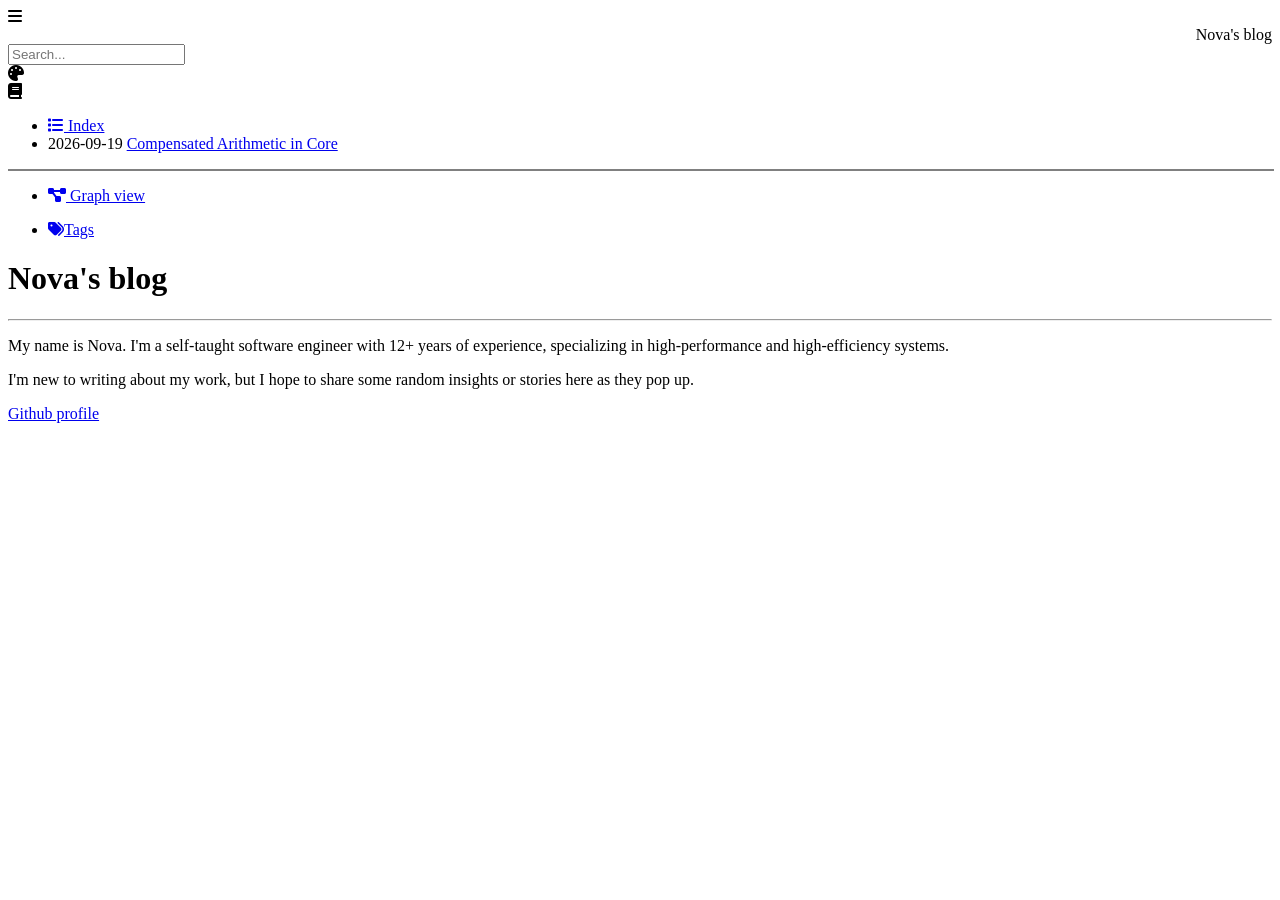
==== docs/index.html @ 618fc5e3 "Initial Commit with tests" ====
<!doctype html><html lang=en><head><meta content="text/html; charset=utf-8" http-equiv=content-type><meta content="width=device-width,initial-scale=1" name=viewport><meta content=#786 name=theme-color><title>Nova's blog · Nova's blog</title><meta content="Nova's blog - My name is Nova. I'm a self-taught software engineer with 12+ years of experience, specializing in high-performance and …" name=description><meta content="Nova's blog" property=og:site_name><meta content=website property=og:type><meta content="Nova's blog" property=og:title><meta property=og:description><meta content=https://novacrazy.github.io/ property=og:url><meta content=summary name=twitter:card><link href=https://novacrazy.github.io/atom.xml rel=alternate title=Atom type=application/atom+xml><link href=https://novacrazy.github.io/rss.xml rel=alternate title=RSS type=application/rss+xml><link href=https://novacrazy.github.io/olivine.css rel=stylesheet><link onload="this.onload=null;this.rel='stylesheet'" as=style href=https://cdnjs.cloudflare.com/ajax/libs/font-awesome/6.4.2/css/all.min.css rel=preload><noscript><link href=https://cdnjs.cloudflare.com/ajax/libs/font-awesome/6.4.2/css/all.min.css rel=stylesheet></noscript><link href=https://novacrazy.github.io/main.css rel=stylesheet><link as=font crossorigin href=https://novacrazy.github.io/fonts/Hasklig-Regular.woff2 rel=preload type=font/woff2><link href=https://novacrazy.github.io/giallo-light.css id=giallo-light rel=stylesheet><link href=https://novacrazy.github.io/giallo-dark.css id=giallo-dark rel=stylesheet><link href=https://novacrazy.github.io/theme-overrides.css rel=stylesheet><script>// Import Zola variables to Javascript
  var olivine = {
    base_url: "https://novacrazy.github.io",
    
    
  };</script><script src=https://novacrazy.github.io/olivine.js></script><script>(function () {
            var html = document.documentElement;
            var light = document.getElementById("giallo-light");
            var dark = document.getElementById("giallo-dark");

            function syncCodeTheme() {
                var isLight = html.getAttribute("data-theme") === "light";
                light.disabled = !isLight;
                dark.disabled = isLight;
            }

            syncCodeTheme();
            new MutationObserver(syncCodeTheme).observe(html, {
                attributes: true,
                attributeFilter: ["data-theme"]
            });
        })();</script><script defer src=https://novacrazy.github.io/site.js></script><body class=leftbar><script>setSidebar();</script><header><div><div aria-label="Toggle navigation" onclick="toggleBar('leftbar')" id=leftbar-toggle role=button title=Navigation><span class=olivine-icon><i class="fa-solid fa-bars"></i></span></div><div dir=rtl id=olivine-breadcrumb>Nova's blog</div><noscript><style>#search{display:none}</style></noscript><div id=search><input id=search-input placeholder=Search... type=search><div id=search-results></div></div><div onclick=toggleTheme()><span class=olivine-icon><i class="fa-solid fa-palette"></i></span></div><div onclick="toggleBar('rightbar')"><span class=olivine-icon><i class="fa-solid fa-book"></i></span></div></div></header><div class=sidebar id=leftbar><div class=sidebar-content><ul id=olivine-directory><li><a href=https://novacrazy.github.io/index/><span class=olivine-icon><i class="fa-solid fa-list"></i></span> Index</a><li><span class=dir-date>2026-09-19</span> <a href=https://novacrazy.github.io/2026-09-19-comp-in-core/>Compensated Arithmetic in Core</a></ul><hr noshade style=width:100%><ul><li><a href=https://novacrazy.github.io/olivine-internal-graph/><span class=olivine-icon><i class="fa-solid fa-diagram-project"></i></span> Graph view</a></ul><ul><li><a href=https://novacrazy.github.io/tags/><span class=olivine-icon><i class="fa-solid fa-tags"></i></span>Tags</a></ul></div></div><div class=sidebar id=rightbar><div class=sidebar-content></div></div><div id=main-area><div aria-hidden=true id=read-progress></div><main><h1><span>Nova's blog</span></h1><hr class=title-rule><p>My name is Nova. I'm a self-taught software engineer with 12+ years of experience, specializing in high-performance and high-efficiency systems.<p>I'm new to writing about my work, but I hope to share some random insights or stories here as they pop up.<p><a rel="noopener external" href=https://github.com/novacrazy target=_blank>Github profile</a></main></div><div id=help-window style=display:none><div><h1>Keyboard shortcuts</h1><div id=help-shortcuts><div><code>j</code> scroll down</div><div><code>k</code> scroll up</div><div><code>g</code> scroll to top</div><div><code>G</code> scroll to bottom</div><div><code>h</code> go to previous sibling</div><div><code>l</code> go to next sibling</div><div><code>u</code> go to parent</div><div><code>U</code> go to root</div><div><code>r</code> reload page</div><div><code>H</code> go back in history</div><div><code>L</code> go forward in history</div><div><code>t</code> toggle theme</div><div><code>[</code> toggle left sidebar</div><div><code>]</code> toggle right sidebar</div><div><code>f</code> open and close link options</div><div><code>/</code> focus searchbar</div><div><code>?</code> toggle keyboard shortcuts</div><div><code>Esc</code> focus document</div></div></div></div>
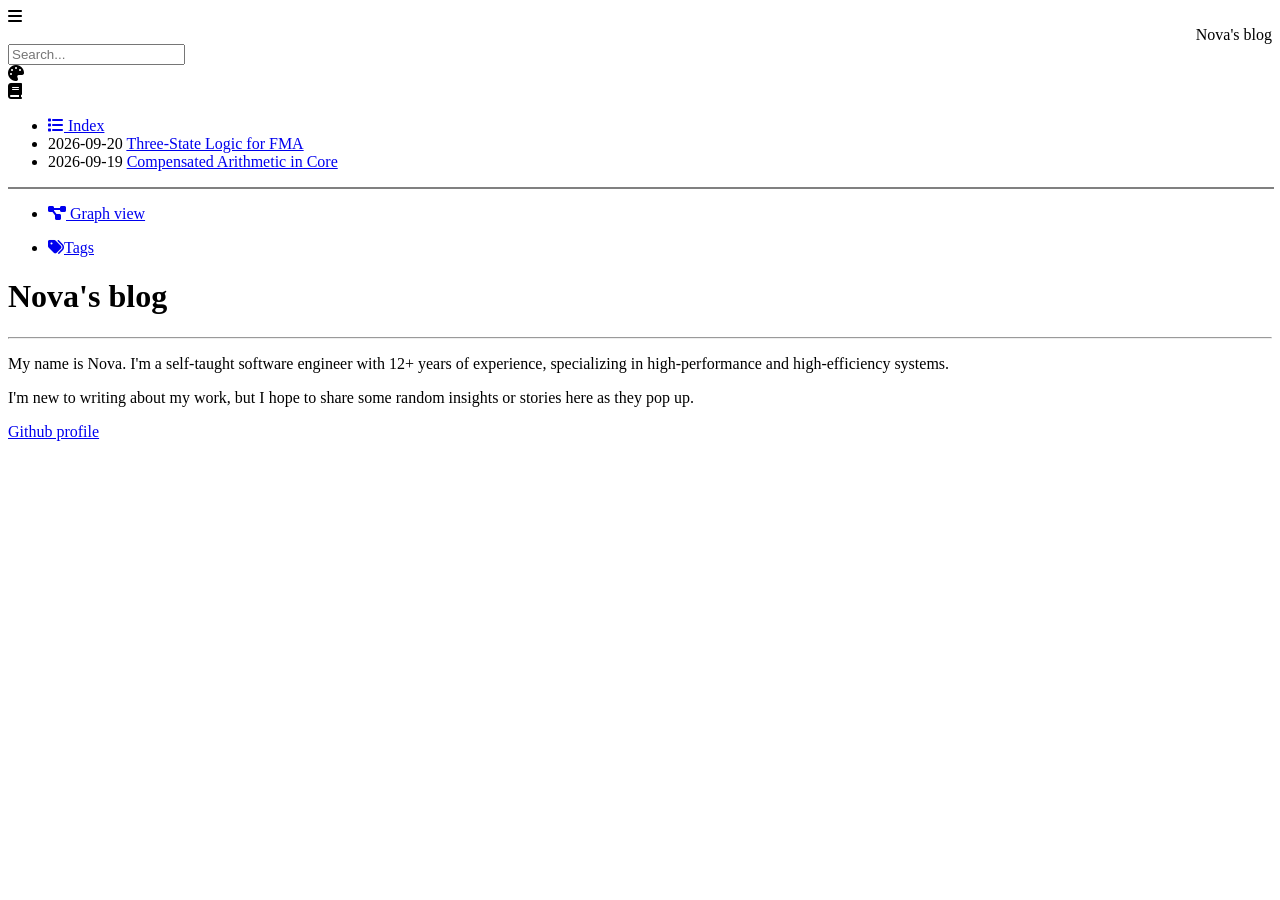
==== commit b324decc: "Update" ====
--- a/docs/index.html
+++ b/docs/index.html
@@ -19,4 +19,4 @@
                 attributes: true,
                 attributeFilter: ["data-theme"]
             });
-        })();</script><script defer src=https://novacrazy.github.io/site.js></script><body class=leftbar><script>setSidebar();</script><header><div><div aria-label="Toggle navigation" onclick="toggleBar('leftbar')" id=leftbar-toggle role=button title=Navigation><span class=olivine-icon><i class="fa-solid fa-bars"></i></span></div><div dir=rtl id=olivine-breadcrumb>Nova's blog</div><noscript><style>#search{display:none}</style></noscript><div id=search><input id=search-input placeholder=Search... type=search><div id=search-results></div></div><div onclick=toggleTheme()><span class=olivine-icon><i class="fa-solid fa-palette"></i></span></div><div onclick="toggleBar('rightbar')"><span class=olivine-icon><i class="fa-solid fa-book"></i></span></div></div></header><div class=sidebar id=leftbar><div class=sidebar-content><ul id=olivine-directory><li><a href=https://novacrazy.github.io/index/><span class=olivine-icon><i class="fa-solid fa-list"></i></span> Index</a><li><span class=dir-date>2026-09-19</span> <a href=https://novacrazy.github.io/2026-09-19-comp-in-core/>Compensated Arithmetic in Core</a></ul><hr noshade style=width:100%><ul><li><a href=https://novacrazy.github.io/olivine-internal-graph/><span class=olivine-icon><i class="fa-solid fa-diagram-project"></i></span> Graph view</a></ul><ul><li><a href=https://novacrazy.github.io/tags/><span class=olivine-icon><i class="fa-solid fa-tags"></i></span>Tags</a></ul></div></div><div class=sidebar id=rightbar><div class=sidebar-content></div></div><div id=main-area><div aria-hidden=true id=read-progress></div><main><h1><span>Nova's blog</span></h1><hr class=title-rule><p>My name is Nova. I'm a self-taught software engineer with 12+ years of experience, specializing in high-performance and high-efficiency systems.<p>I'm new to writing about my work, but I hope to share some random insights or stories here as they pop up.<p><a rel="noopener external" href=https://github.com/novacrazy target=_blank>Github profile</a></main></div><div id=help-window style=display:none><div><h1>Keyboard shortcuts</h1><div id=help-shortcuts><div><code>j</code> scroll down</div><div><code>k</code> scroll up</div><div><code>g</code> scroll to top</div><div><code>G</code> scroll to bottom</div><div><code>h</code> go to previous sibling</div><div><code>l</code> go to next sibling</div><div><code>u</code> go to parent</div><div><code>U</code> go to root</div><div><code>r</code> reload page</div><div><code>H</code> go back in history</div><div><code>L</code> go forward in history</div><div><code>t</code> toggle theme</div><div><code>[</code> toggle left sidebar</div><div><code>]</code> toggle right sidebar</div><div><code>f</code> open and close link options</div><div><code>/</code> focus searchbar</div><div><code>?</code> toggle keyboard shortcuts</div><div><code>Esc</code> focus document</div></div></div></div>+        })();</script><script defer src=https://novacrazy.github.io/site.js></script><body class=leftbar><script>setSidebar();</script><header><div><div aria-label="Toggle navigation" onclick="toggleBar('leftbar')" id=leftbar-toggle role=button title=Navigation><span class=olivine-icon><i class="fa-solid fa-bars"></i></span></div><div dir=rtl id=olivine-breadcrumb>Nova's blog</div><noscript><style>#search{display:none}</style></noscript><div id=search><input id=search-input placeholder=Search... type=search><div id=search-results></div></div><div onclick=toggleTheme()><span class=olivine-icon><i class="fa-solid fa-palette"></i></span></div><div onclick="toggleBar('rightbar')"><span class=olivine-icon><i class="fa-solid fa-book"></i></span></div></div></header><div class=sidebar id=leftbar><div class=sidebar-content><ul id=olivine-directory><li><a href=https://novacrazy.github.io/index/><span class=olivine-icon><i class="fa-solid fa-list"></i></span> Index</a><li><span class=dir-date>2026-09-20</span> <a href=https://novacrazy.github.io/2026-09-21-tribool-fma/>Three-State Logic for FMA</a><li><span class=dir-date>2026-09-19</span> <a href=https://novacrazy.github.io/2026-09-19-comp-in-core/>Compensated Arithmetic in Core</a></ul><hr noshade style=width:100%><ul><li><a href=https://novacrazy.github.io/olivine-internal-graph/><span class=olivine-icon><i class="fa-solid fa-diagram-project"></i></span> Graph view</a></ul><ul><li><a href=https://novacrazy.github.io/tags/><span class=olivine-icon><i class="fa-solid fa-tags"></i></span>Tags</a></ul></div></div><div class=sidebar id=rightbar><div class=sidebar-content></div></div><div id=main-area><div aria-hidden=true id=read-progress></div><main><h1><span>Nova's blog</span></h1><hr class=title-rule><p>My name is Nova. I'm a self-taught software engineer with 12+ years of experience, specializing in high-performance and high-efficiency systems.<p>I'm new to writing about my work, but I hope to share some random insights or stories here as they pop up.<p><a rel="noopener external" href=https://github.com/novacrazy target=_blank>Github profile</a></main></div><div id=help-window style=display:none><div><h1>Keyboard shortcuts</h1><div id=help-shortcuts><div><code>j</code> scroll down</div><div><code>k</code> scroll up</div><div><code>g</code> scroll to top</div><div><code>G</code> scroll to bottom</div><div><code>h</code> go to previous sibling</div><div><code>l</code> go to next sibling</div><div><code>u</code> go to parent</div><div><code>U</code> go to root</div><div><code>r</code> reload page</div><div><code>H</code> go back in history</div><div><code>L</code> go forward in history</div><div><code>t</code> toggle theme</div><div><code>[</code> toggle left sidebar</div><div><code>]</code> toggle right sidebar</div><div><code>f</code> open and close link options</div><div><code>/</code> focus searchbar</div><div><code>?</code> toggle keyboard shortcuts</div><div><code>Esc</code> focus document</div></div></div></div>
